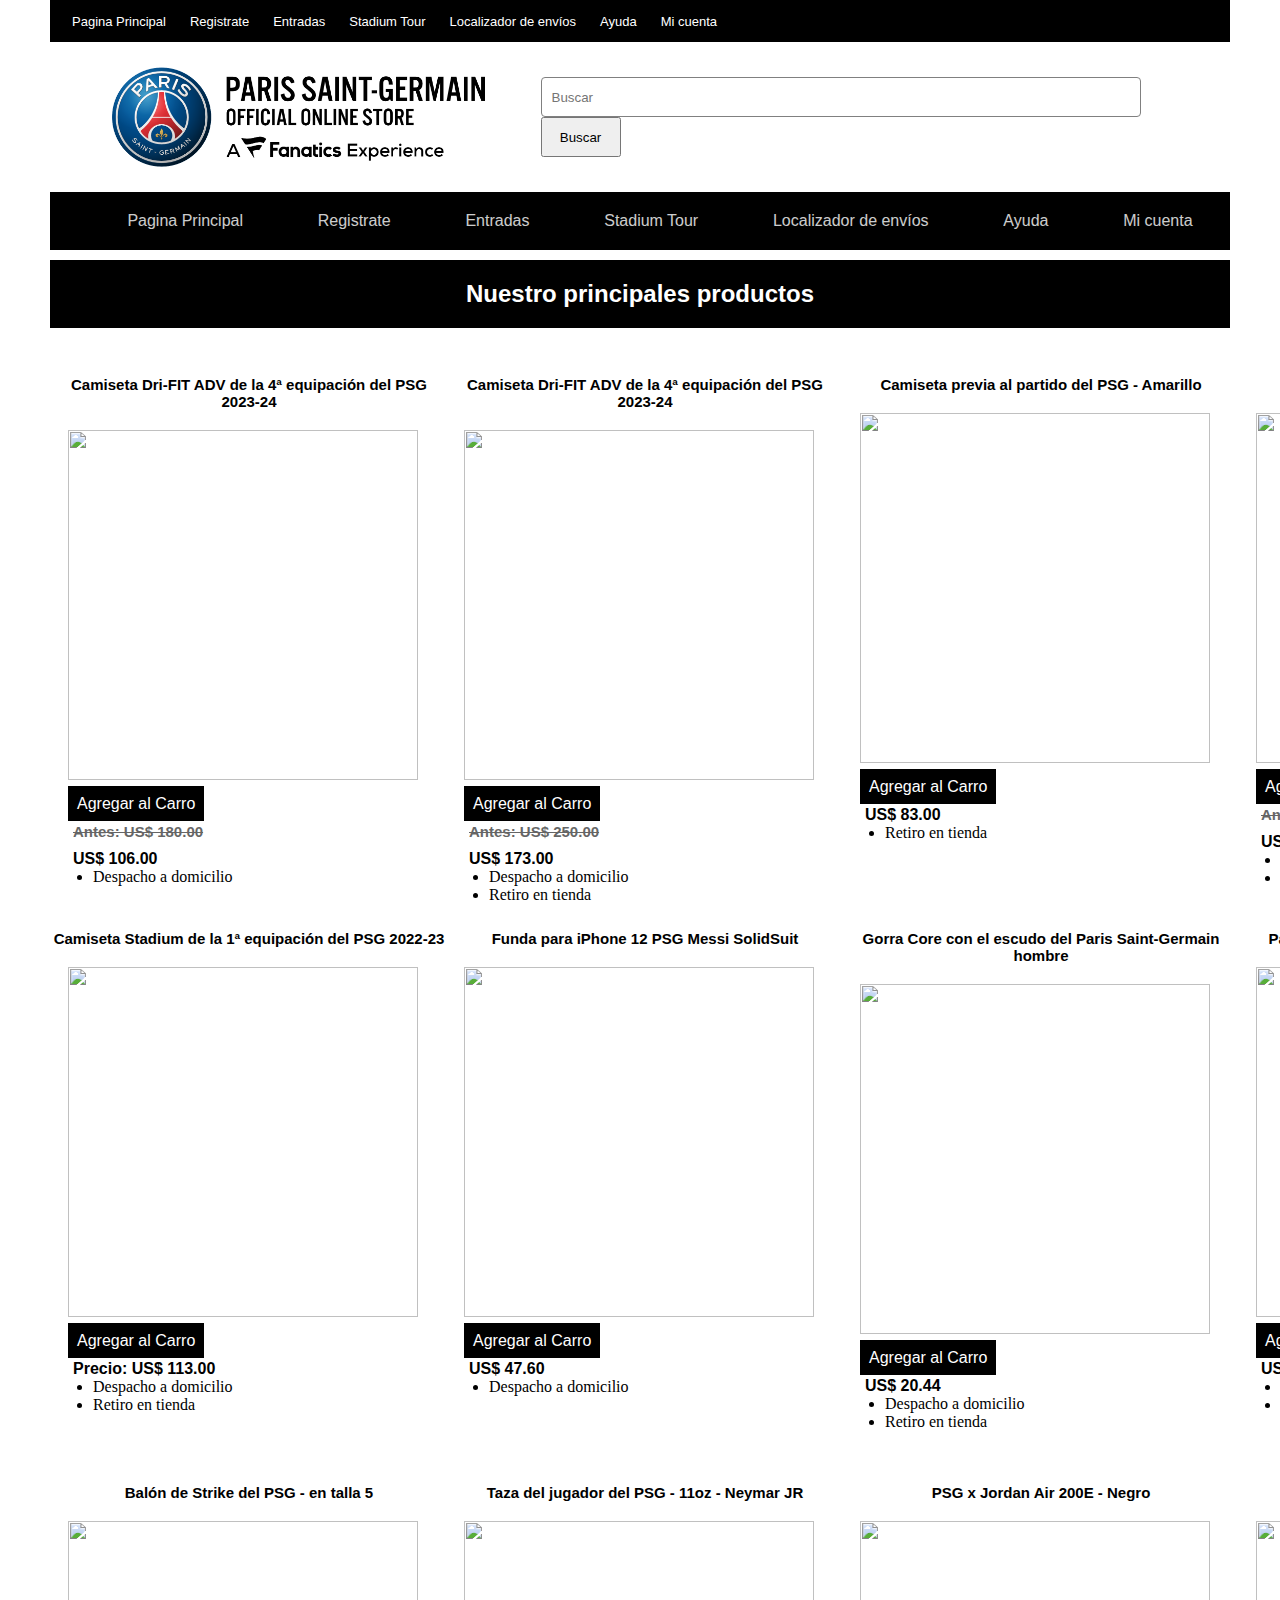
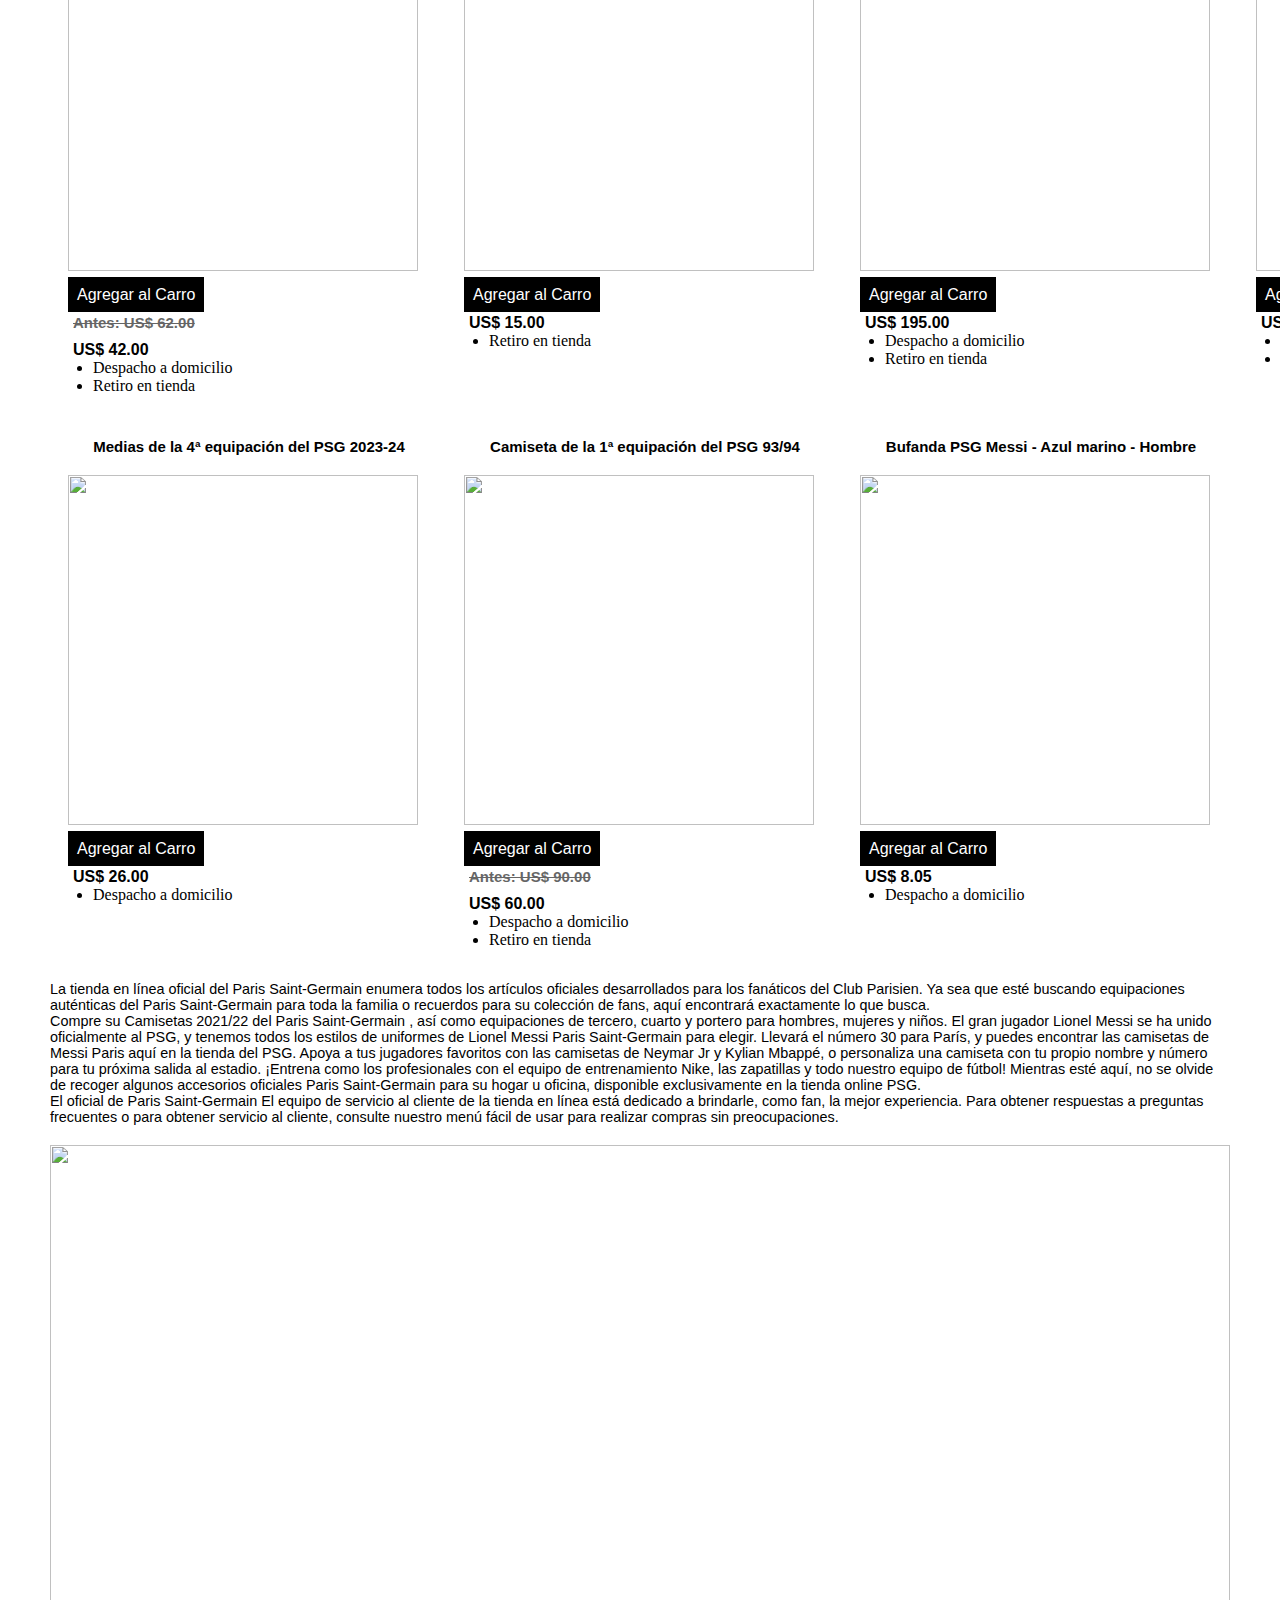
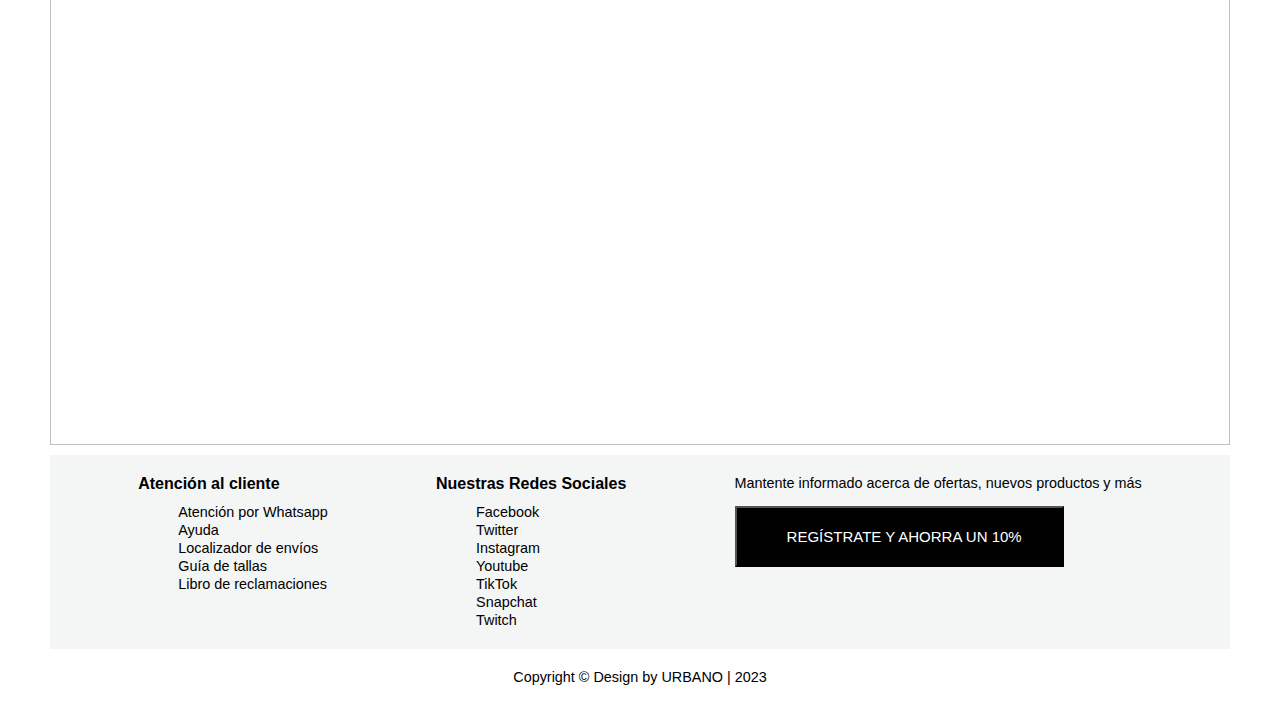
==== index.html @ ee5be63d "update" ====
<html lang="en">

<head>
    <meta charset="UTF-8">
    <title>PSG STORE</title>
    <link rel="stylesheet" href="/style/registroStyle.css">
    <link rel="stylesheet" href="/style/indexStyle.css">
</head>

<body>
    <!-- CABEZERA DE PAGINA -->
    <div id="cabecera">
        <div id="cabecera-option">
            <ul>
                <a href="index.html"><li>Pagina Principal</li></a>
                <a href="/pages/registro.html"><li>Registrate</li></a>
                <a href=""><li>Entradas</li></a>
                <a href=""><li>Stadium Tour</li></a>
                <a href=""><li>Localizador de envíos</li></a>
                <a href=""><li>Ayuda</li></a>
                <a href=""><li>Mi cuenta</li></a>
            </ul>
        </div>
        <div id="buscador">
            <div>
                <img src="/images/logoPsg.png" alt="">
            </div>
            <div>
                <form id="formBuscador">
                    <input type="text" placeholder="Buscar">
                    <button formaction="../index.html">Buscar</button>
                </form>
            </div>
        </div>
    </div>

    <div id="menuPrincipal">
        <ul>
            <a href="index.html"><li>Pagina Principal</li></a>
            <a href="/pages/registro.html"><li>Registrate</li></a>
            <a href=""><li>Entradas</li></a>
            <a href=""><li>Stadium Tour</li></a>
            <a href=""><li>Localizador de envíos</li></a>
            <a href=""><li>Ayuda</li></a>
            <a href=""><li>Mi cuenta</li></a>
        </ul>
    </div>

    <!-- CONTENEDOR PRODUCTO POR JUGADOR -->
    <!--
    <div id="productoJugador">
        <h2>Tienda por jugador</h2>
        <ol>
            <li><a href="https://store3.psg.fr/es/paris-saint-germain-lionel-messi/t-14209260+a-27058074+z-906-958790968"
                    target="_blank">Messi</a></li>
            <li><a href="https://store3.psg.fr/es/paris-saint-germain-kylian-mbappe/t-36200371+a-6735576413+z-99-3381033309"
                    target="_blank">Mbappe</a></li>
            <li><a href="https://store3.psg.fr/es/paris-saint-germain-neymar-jr/t-25313604+a-06500113+z-985-1638497552"
                    target="_blank">Neymar JR</a></li>
            <li><a href="https://store3.psg.fr/es/paris-saint-germain-marco-verratti/t-58204726+a-5657120517+z-8-3921671075"
                    target="_blank">Verratti</a></li>
            <li><a href="https://store3.psg.fr/es/paris-saint-germain-sergio-ramos/t-92644737+a-09817375+z-84-3945308033"
                    target="_blank">Sergio Ramos</a></li>
        </ol>
    </div>-->


    <!-- CONTENEDOR DE PRODUCTOS -->
    <div id="contenedorProducto">

        <!-- SUBTITULO PRODUCTO -->
        <h2>Nuestro principales productos</h2>
        <!-- TABLA DE PRODUCTOS -->
        <table id="tablaProducto">
            <tr>
                <td>
                    <div class="producto">
                        <!-- TITULO PRODUCTO -->
                        <h3 class="tituloProducto">Camiseta Dri-FIT ADV de la 4ª equipación del PSG 2023-24</h3>
                        <!-- IMAGEN PRODUCTO -->
                        <img class="fotoProducto" src="https://images.footballfanatics.com/paris-saint-germain/paris-saint-germain-home-stadium-kit-2022-23-little-kids-with-neymar-jr-10-printing_ss4_p-13328499+u-frpvym3dy09j07mqmv4w+v-000979d5a94549a08793ddf14832dda1.jpg?_hv=2&w=900"
                            >
                        <br>
                        <!-- REDIRECCION A CARRO DE COMPRAS -->
                        <a class="agregarCarro" href="https://store3.psg.fr/es/paris-saint-germain-home-stadium-kit-2022-23-little-kids-with-neymar-jr-10-printing/p-4503030286596509+z-931-165420551?_ref=p-ALP:m-GRID:i-r4c0:po-12"
                            target="_blank">Agregar al Carro</a>
                        <!-- PRECIO PRODUCTO -->
                        <h5 class="precioAntesProducto"><s>Antes: US$ 180.00</s></h5>
                        <h4 class="precioProducto">US$ 106.00</h4>
                        <!-- DETALLES ENVIO PRODUCTO -->
                        <ul>
                            <li>Despacho a domicilio</li>
                        </ul>
                    </div>
                </td>
                <td>
                    <div class="producto">
                        <h3 class="tituloProducto">Camiseta Dri-FIT ADV de la 4ª equipación del PSG 2023-24</h3>
                        <img class="fotoProducto" src="https://images.footballfanatics.com/paris-saint-germain/paris-saint-germain-x-jordan-fourth-vapor-match-shirt-2022-23_ss4_p-13354747+u-kch3skjvkc14lp9ynm8n+v-47ff7de2b492486c9314137625acd7ff.jpg?_hv=2&w=900"
                            >
                        <br>
                        <a class="agregarCarro" href="https://store3.psg.fr/es/paris-saint-germain-x-jordan-fourth-vapor-match-shirt-2022-23/p-1236477204304830+z-963-2012759922?_ref=p-GALP:m-GRID:i-r0c0:po-0"
                            target="_blank">Agregar al Carro</a>
                        <h5 class="precioAntesProducto"><s>Antes: US$ 250.00</s></h5>
                        <h4 class="precioProducto">US$ 173.00</h4>
                        <ul>
                            <li>Despacho a domicilio</li>
                            <li>Retiro en tienda</li>
                        </ul>
                    </div>
                </td>
                <td>
                    <div class="producto">
                        <h3 class="tituloProducto">Camiseta previa al partido del PSG - Amarillo</h3>
                        <img class="fotoProducto" src="https://images.footballfanatics.com/paris-saint-germain/paris-saint-germain-x-jordan-pre-match-top-yellow_ss4_p-13354712+u-1c8licyn4jefofakp9i0+v-8fffc3628cd34843b2ff9202e091fad8.jpg?_hv=2&w=900"
                            >
                        <br>
                        <a class="agregarCarro" href="https://store3.psg.fr/es/paris-saint-germain-x-jordan-pre-match-top-yellow/p-1292475037295679+z-979-2682332018?_ref=p-GALP:m-GRID:i-r0c2:po-2"
                            target="_blank">Agregar al Carro</a>
                        <h4 class="precioProducto">US$ 83.00</h4>
                        <ul>
                            <li>Retiro en tienda</li>
                        </ul>
                    </div>
                </td>
                <td>
                    <div class="producto">
                        <h3 class="tituloProducto">Pantalón corto Strike del PSG - Negro</h3>
                        <img class="fotoProducto" src="https://images.footballfanatics.com/paris-saint-germain/paris-saint-germain-x-jordan-strike-shorts-black_ss4_p-13354640+u-ex2pnxxkwxp1teubf63s+v-a32bb32694e0485380270e46a02052ed.jpg?_hv=2&w=900"
                            >
                        <br>
                        <a class="agregarCarro" href="https://store3.psg.fr/es/paris-saint-germain-x-jordan-strike-shorts-black/p-2381580559289344+z-982-2629316862?_ref=p-GALP:m-GRID:i-r1c0:po-3"
                            target="_blank">Agregar al Carro</a>
                        <h5 class="precioAntesProducto"><s>Antes: US$ 80.00</s></h5>
                        <h4 class="precioProducto">US$ 50.00</h4>
                        <ul>
                            <li>Despacho a domicilio</li>
                            <li>Retiro en tienda</li>
                        </ul>
                    </div>
                </td>
            </tr>
            <tr>
                <td>
                    <div class="producto">
                        <h3 class="tituloProducto">Camiseta Stadium de la 1ª equipación del PSG 2022-23</h3>
                        <img class="fotoProducto" src="https://images.footballfanatics.com/paris-saint-germain/paris-saint-germain-home-stadium-shirt-2022-23_ss4_p-13303204+u-sk3ly93bp2lofzgo6aqu+v-48adda5890534d37b6f42475f8d16147.jpg?_hv=2&w=900"
                           >
                        <br>
                        <a class="agregarCarro" href="https://store3.psg.fr/es/paris-saint-germain-home-stadium-shirt-2022-23/p-2314032236464415+z-918-191791319?_ref=p-GALP:m-GRID:i-r10c1:po-31"
                            target="_blank">Agregar al Carro</a>
                        <h4 class="precioProducto">Precio: US$ 113.00</h4>
                        <ul>
                            <li>Despacho a domicilio</li>
                            <li>Retiro en tienda</li>
                        </ul>
                    </div>
                </td>
                <td>
                    <div class="producto">
                        <h3 class="tituloProducto">Funda para iPhone 12 PSG Messi SolidSuit</h3>
                        <img class="fotoProducto" src="https://images.footballfanatics.com/paris-saint-germain/paris-saint-germain-messi-solidsuit-iphone-12-case_ss4_p-12097882+u-lg4sl01oauvdua8gah63+v-001ddc724dbb464885f058c27c0541a6.jpg?_hv=2&w=900"
                            >
                        <br>
                        <a class="agregarCarro" href="https://store3.psg.fr/es/paris-saint-germain-messi-solidsuit-iphone-12-case/p-3491333285756479+z-992-2877348107?_ref=p-ALP:m-GRID:i-r8c1:po-25"
                            target="_blank">Agregar al Carro</a>
                        <h4 class="precioProducto">US$ 47.60</h4>
                        <ul>
                            <li>Despacho a domicilio</li>
                        </ul>
                    </div>
                </td>
                <td>
                    <div class="producto">
                        <h3 class="tituloProducto">Gorra Core con el escudo del Paris Saint-Germain hombre</h3>
                        <img class="fotoProducto" src="https://images.footballfanatics.com/paris-saint-germain/paris-saint-germain-essential-crest-cap-blue-mens_ss4_p-12033356+u-if8m1uqgisih578cuzz2+v-344992ef151540c9a1b36905bf6d35fc.jpg?_hv=2&w=900"
                           >
                        <br>
                        <a class="agregarCarro" href="https://store3.psg.fr/es/paris-saint-germain-essential-crest-cap-blue-mens/p-2380339269258340+z-926-710285134?_ref=p-DLP:m-GRID:i-r0c0:po-0"
                            target="_blank">Agregar al Carro</a>
                        <h4 class="precioProducto">US$ 20.44</h4>
                        <ul>
                            <li>Despacho a domicilio</li>
                            <li>Retiro en tienda</li>
                        </ul>
                    </div>
                </td>
                <td>
                    <div class="producto">
                        <h3 class="tituloProducto">Paris Saint-Germain Marco Verratti Soccerstarz</h3>
                        <img class="fotoProducto" src="https://images.footballfanatics.com/paris-saint-germain/paris-saint-germain-marco-verratti-soccerstarz_ss4_p-12097903+u-4v2jr58cwjdb2cp5ml1f+v-7daf7a4b922e4fe387fc547479281393.jpg?_hv=2&w=900"
                            >
                        <br>
                        <a class="agregarCarro" href="https://store3.psg.fr/es/paris-saint-germain-marco-verratti-soccerstarz/p-4546009874761103+z-82-1270272902?_ref=p-DLP:m-GRID:i-r0c2:po-2"
                            target="_blank">Agregar al Carro</a>
                        <h4 class="precioProducto">US$ 9.00</h4>
                        <ul>
                            <li>Despacho a domicilio</li>
                            <li>Retiro en tienda</li>
                        </ul>
                    </div>
                </td>
            </tr>
            <tr>
                <td>
                    <div class="producto">
                        <h3 class="tituloProducto">Balón de Strike del PSG - en talla 5</h3>
                        <img class="fotoProducto" src="https://images.footballfanatics.com/paris-saint-germain/paris-saint-germain-strike-ball-size-5_ss4_p-13303158+u-z7wxgruqw23fbu3sgdut+v-10be11725a35417f9b1cdea43c290e46.jpg?_hv=2&w=900"
                            >
                        <br>
                        <a class="agregarCarro" href="https://store3.psg.fr/es/paris-saint-germain-strike-ball-size-5/p-4558364436901619+z-84-3865738269?_ref=p-SRP:m-GRID:i-r0c0:po-0"
                            target="_blank">Agregar al Carro</a>
                        <h5 class="precioAntesProducto"><s>Antes: US$ 62.00</s></h5>
                        <h4 class="precioProducto">US$ 42.00</h4>
                        <ul>
                            <li>Despacho a domicilio</li>
                            <li>Retiro en tienda</li>
                        </ul>
                    </div>
                </td>
                <td>
                    <div class="producto">
                        <h3 class="tituloProducto">Taza del jugador del PSG - 11oz - Neymar JR</h3>
                        <img class="fotoProducto" src="https://images.footballfanatics.com/paris-saint-germain/paris-saint-germain-player-mug-11oz-neymar-jr_ss4_p-12087770+u-sc20du37c9hw7ogzpbtp+v-73ecaa538280447ebe7e4386b81b342a.jpg?_hv=2&w=900"
                            >
                        <br>
                        <a class="agregarCarro" href="https://store3.psg.fr/es/paris-saint-germain-player-mug-11oz-neymar-jr/p-4502338630749699+z-980-3027594574?_ref=p-SRP:m-GRID:i-r5c2:po-17"
                            target="_blank">Agregar al Carro</a>
                        <h4 class="precioProducto">US$ 15.00</h4>
                        <ul>
                            <li>Retiro en tienda</li>
                        </ul>
                    </div>
                </td>
                <td>
                    <div class="producto">
                        <h3 class="tituloProducto">PSG x Jordan Air 200E - Negro</h3>
                        <img class="fotoProducto" src="https://images.footballfanatics.com/paris-saint-germain/paris-saint-germain-x-jordan-air-200e-black_ss4_p-13354725+u-1app5c5pq7bnhms3volm+v-aaf68612342f49ce9715ccbddeb852e1.jpg?_hv=2&w=900"
                           >
                        <br>
                        <a class="agregarCarro" href="https://store3.psg.fr/es/paris-saint-germain-x-jordan-air-200e-black/p-3470475059303550+z-910-134392255?_ref=p-DLP:m-GRID:i-r0c1:po-1"
                            target="_blank">Agregar al Carro</a>
                        <h4 class="precioProducto">US$ 195.00</h4>
                        <ul>
                            <li>Despacho a domicilio</li>
                            <li>Retiro en tienda</li>
                        </ul>
                    </div>
                </td>
                <td>
                    <div class="producto">
                        <h3 class="tituloProducto">Sudadera PSG x Jordan - Gris</h3>
                        <img class="fotoProducto" src="https://images.footballfanatics.com/paris-saint-germain/paris-saint-germain-x-jordan-hoodie-grey_ss4_p-13354671+u-gan7uxfh6a8jazj46uh4+v-b0f7ccf32e074afc96120cf5745e195a.jpg?_hv=2&w=900"
                            >
                        <br>
                        <a class="agregarCarro" href="https://store3.psg.fr/es/paris-saint-germain-x-jordan-hoodie-grey/p-2314479426404189+z-915-2299216790?_ref=p-SRP:m-GRID:i-r7c1:po-22"
                            target="_blank">Agregar al Carro</a>
                        <h4 class="precioProducto">US$ 113.00</h4>
                        <ul>
                            <li>Despacho a domicilio</li>
                            <li>Retiro en tienda</li>
                        </ul>
                    </div>
                </td>
            </tr>
            <tr>
                <td>
                    <div class="producto">
                        <h3 class="tituloProducto">Medias de la 4ª equipación del PSG 2023-24</h3>
                        <img class="fotoProducto" src="https://images.footballfanatics.com/paris-saint-germain/paris-saint-germain-x-jordan-fourth-stadium-socks-2022-23_ss4_p-13354711+u-9nsexgvs6gaiwnd0d5c+v-1962eba1da1345129c6527b4fde6a56c.jpg?_hv=2&w=900"
                            >
                        <br>
                        <a class="agregarCarro" href="https://store3.psg.fr/es/paris-saint-germain-x-jordan-fourth-stadium-socks-2022-23/p-3414257248180112+z-975-1420886113?_ref=p-DLP:m-GRID:i-r15c0:po-45"
                            target="_blank">Agregar al Carro</a>
                        <h4 class="precioProducto">US$ 26.00</h4>
                        <ul>
                            <li>Despacho a domicilio</li>
                        </ul>
                    </div>
                </td>
                <td>
                    <div class="producto">
                        <h3 class="tituloProducto">Camiseta de la 1ª equipación del PSG 93/94</h3>
                        <img class="fotoProducto" src="https://images.footballfanatics.com/paris-saint-germain/paris-saint-germain-1993/94-home-shirt_ss4_p-13301593+u-191dhb6klw8xetyl6a7f+v-39f1c3a2948a46818c27637b49703983.jpg?_hv=2&w=900"
                           >
                        <br>
                        <a class="agregarCarro" href="https://store3.psg.fr/es/paris-saint-germain-1993/94-home-shirt/p-3492701167384392+z-925-3442021982?_ref=p-DLP:m-GRID:i-r0c0:po-0"
                            target="_blank">Agregar al Carro</a>
                        <h5 class="precioAntesProducto"><s>Antes: US$ 90.00</s></h5>
                        <h4 class="precioProducto">US$ 60.00</h4>
                        <ul>
                            <li>Despacho a domicilio</li>
                            <li>Retiro en tienda</li>
                        </ul>
                    </div>
                </td>
                <td>
                    <div class="producto">
                        <h3 class="tituloProducto">Bufanda PSG Messi - Azul marino - Hombre</h3>
                        <img class="fotoProducto" src="https://images.footballfanatics.com/paris-saint-germain/paris-saint-germain-messi-scarf-navy-mens_ss4_p-12087746+u-ij4s4xv3jyg0kep6qrpl+v-c39c0db4529d4b0daba46582202e8214.jpg?_hv=2&w=900"
                            >
                        <a class="agregarCarro" href="https://store3.psg.fr/es/paris-saint-germain-messi-scarf-navy-mens/p-3457885307414851+z-947-768080797?_ref=p-SRP:m-GRID:i-r0c1:po-1"
                            target="_blank">Agregar al Carro</a>
                        <h4 class="precioProducto">US$ 8.05</h4>
                        <ul>
                            <li>Despacho a domicilio</li>
                        </ul>
                    </div>
                </td>
            </tr>
        </table>

    </div>

    <!-- INFORMACION DE TIENDA -->
    <div id="acercaTienda">
        <p>La tienda en línea oficial del Paris Saint-Germain enumera todos los artículos oficiales desarrollados
            para los fanáticos del Club Parisien. Ya sea que esté buscando equipaciones auténticas del Paris
            Saint-Germain para toda la familia o recuerdos para su colección de fans, aquí encontrará exactamente lo
            que busca.

            <br>Compre su Camisetas 2021/22 del Paris Saint-Germain , así como equipaciones de tercero, cuarto y
            portero para hombres, mujeres y niños. El gran jugador Lionel Messi se ha unido oficialmente al PSG, y
            tenemos todos los estilos de uniformes de Lionel Messi Paris Saint-Germain para elegir. Llevará el
            número 30 para París, y puedes encontrar las camisetas de Messi Paris aquí en la tienda del PSG. Apoya a
            tus jugadores favoritos con las camisetas de Neymar Jr y Kylian Mbappé, o personaliza una camiseta con
            tu propio nombre y número para tu próxima salida al estadio. ¡Entrena como los profesionales con el
            equipo de entrenamiento Nike, las zapatillas y todo nuestro equipo de fútbol! Mientras esté aquí, no se
            olvide de recoger algunos accesorios oficiales Paris Saint-Germain para su hogar u oficina, disponible
            exclusivamente en la tienda online PSG.

            <br>El oficial de Paris Saint-Germain El equipo de servicio al cliente de la tienda en línea está
            dedicado a brindarle, como fan, la mejor experiencia. Para obtener respuestas a preguntas frecuentes o
            para obtener servicio al cliente, consulte nuestro menú fácil de usar para realizar compras sin
            preocupaciones.
        </p>
        <img src="https://store3.psg.fr/content/ws/all/963d6613-363e-43e3-8f7a-6f752ae7f5c5__1600X287.png" alt="">
    </div>

    <!-- PIE DE PAGINA -->
    <div id="footer">
        <!-- ATENCION AL CLIENTES -->
        <div id="atencionCliente">
            <h5>Atención al cliente</h5>
            <ul>
                <li><a href="https://api.whatsapp.com/send?phone=51952401130" target="_blank">Atención por Whatsapp</a></li>
                <li><a href="https://store3.psg.fr/customer-help-desk" target="_blank">Ayuda</a></li>
                <li><a href="https://store3.psg.fr/es/tracking-information/ch-1368" target="_blank">Localizador de
                        envíos</a></li>
                <li><a href="https://store3.psg.fr/es/sizing-guidelines/ch-1365" target="_blank">Guía de tallas</a>
                </li>
                <li><a href="https://google.com.pe" target="_blank">Libro de reclamaciones</a></li>
            </ul>
            <!-- REDES SOCIALES DE PAGINA -->
        </div>
        <div id="redesSociales">
            <h5>Nuestras Redes Sociales</h5>
            <ul>
                <li><a href="https://www.facebook.com/PSG/" target="_blank">Facebook</a></li>
                <li><a href="https://twitter.com/PSG_inside" target="_blank">Twitter</a></li>
                <li><a href="https://www.instagram.com/psg/" target="_blank">Instagram</a></li>
                <li><a href="https://www.youtube.com/user/PSGofficiel" target="_blank">Youtube</a></li>
                <li><a href="https://www.tiktok.com/@psg" target="_blank">TikTok</a></li>
                <li><a href="https://www.snapchat.com/add/psg" target="_blank">Snapchat</a></li>
                <li><a href="https://www.twitch.tv/psg?lang=es" target="_blank">Twitch</a></li>
            </ul>
        </div>
        <div id="footerRegistro">
            <p>Mantente informado acerca de ofertas, nuevos productos y más</p>
            <button><a href="/pages/registro.html">REGÍSTRATE Y AHORRA UN 10%</a></button>
        </div>
    </div>
    <!-- DERECHOS PAGINA -->
    <div id="derechos">
        <p>Copyright © Design by URBANO | 2023</p>
    </div>
    
</body>

</html>
---- style/registroStyle.css ----
/*ESTILOS DE FORMULARIO*/

#contentRegistro {
    margin-left: 50px;
    margin-right: 50px;
}

#contentRegistro div {
    padding-bottom: 25px;
}

#contentRegistro div h1 {
    background-color: rgb(0, 0, 0);
    color: rgb(255, 255, 255);
    padding-top: 20px;
    padding-bottom: 20px;
    text-align: center;
    font-family: Arial, Helvetica, sans-serif;
}

#formularioRegistro {
    margin-top: 15px;
    text-align: center;
}

#registroForm {
    display: flex;
    flex-direction: column;
    margin: 0px auto;
    align-items: center;
}

#registroForm label,input {
    width: 50%;
}

#registroForm label {
    margin-top: 10px;
    padding: 10px;
    font-size: 19px;
    font-family: Arial, Helvetica, sans-serif;
}

#registroForm input {
    height: 40px;
    border: 0;
    outline: none;
    border-bottom: 3px gray solid;
    font-size: 19px;
    font-family: Arial, Helvetica, sans-serif;
    color: gray;
}

#registroForm input:placeholder-shown {
    font-size: 19px;
    font-family: Arial, Helvetica, sans-serif;
}

#registroForm button{
    margin-top: 10px;
    height: 50px;
    width: 100px;
    font-size: 19px;
    background-color: black;
    color: white;
    cursor: pointer;
}

#registroForm button:hover{
    font-size: 20px;
}

#regresarForm{
    font-size: 19px;
    font-family: Arial, Helvetica, sans-serif;
    color: gray;
    text-decoration: none;
}

#regresarForm:hover{
    color: #000;
    text-decoration: underline;
}
---- style/indexStyle.css ----
* {
    margin: 0;
}

/*ESTILO DE MENU DE NAVEGACION*/

#cabecera-option ul {
    background-color: rgb(0, 0, 0);
    padding: 12px;
    margin-left: 50px;
    margin-right: 50px;
}

#cabecera-option ul li {
    display: inline-block;
    padding-left: 10px;
    padding-right: 10px;
    font-size: 13px;
    font-family: Arial, Helvetica, sans-serif;
    color: rgb(255, 255, 255);
}

#cabecera-option ul li:hover {
    text-decoration: underline;
}

/*ESTILO DE LOGO Y BUSCADOR DE PAGINA*/

#buscador {
    margin: 15px;
    padding: 10px;
    display: flex;
    justify-content: space-between;
    align-items: center;
    margin-left: 50px;
    margin-right: 50px;
}

#buscador img {
    height: 100px;
    padding-left: 50px;
    padding-right: 50px;
}

#formBuscador input {
    width: 600px;
    height: 40px;
    border-radius: 4px;
    margin-right: 10px;
    border: 1px gray solid;
    padding-left: 10px;
}

#formBuscador button {
    width: 80px;
    height: 40px;
    margin-right: 200px;
}

/*ESTILO MENU PRINCIPAL*/

#menuPrincipal{
    background-color: black;
    margin-left: 50px;
    margin-right: 50px;
}

#menuPrincipal ul{
    display: flex;
    justify-content: space-around;
}

#menuPrincipal ul a{
    padding: 20px;
    text-decoration: none;
    font-family: Arial, Helvetica, sans-serif;
    color: white;
    opacity: 0.8;
}

#menuPrincipal ul a:hover{
    opacity: 1;
}

#menuPrincipal ul li{
    list-style-type: none;
}

/*ESTILO TABLA*/

#contenedorProducto{
    margin-left: 50px;
    margin-right: 50px;
    margin-top: 10px;
}

#contenedorProducto h2{
    background-color: rgb(0, 0, 0);
    color: rgb(255, 255, 255);
    padding-top: 20px;
    padding-bottom: 20px;
    text-align: center;
    font-family: Arial, Helvetica, sans-serif;
    margin-bottom: 15px;
}

.producto{
    display: block;
    align-items: center;
    height: 520px;
    width: 392px;
}

.tituloProducto{
    margin-top: 30px;
    font-size: 15px;
    text-align: center;
    font-family: Arial, Helvetica, sans-serif;
}

.fotoProducto{
    width: 350px;
    margin-top: 20px;
    margin-left: 15px;
    margin-bottom: 15px;
}

.agregarCarro{
    margin-left: 15px;
    padding: 8px;
    border: 1px black solid;
    border-radius: 6    px;
}

.precioAntesProducto{
    font-family: Arial, Helvetica, sans-serif;
    font-size: 15px;
    color: black;
    opacity: 0.6;
    margin-left: 20px;
    margin-top: 10px;
}

.precioProducto{
    font-family: Arial, Helvetica, sans-serif;
    margin-top: 10px;
    margin-left: 20px;
}

.producto a{
    margin-top: 10px;
    list-style-type: none;
    text-decoration: none;
    background-color: black;
    color: white;
    font-family: "Helvetica Neue",Helvetica,Arial,sans-serif;
}

.producto a:hover{
    opacity: 0.4;
}

/*ESTILO ACERTA TIENDA*/

#acercaTienda{
    margin-left: 50px;
    margin-right: 50px;
    margin-top: 20px;
    font-family: Arial, Helvetica, sans-serif;
}

#acercaTienda img{
    margin-top: 20px;
    width: 100%;
}

/*PIE DE PAGINA*/

#footer{
    background-color: #f4f5f5;
    margin-top: 10px;
    display: flex;
    justify-content: space-evenly;
    margin-left: 50px;
    margin-right: 50px;
    font-family: "Open Sans",sans-serif;
}

#footer div{
    margin: 20px;
}

#footer div h5{
    margin-bottom: 10px;
    font-size: 100%;
}

#footer div ul li{
    list-style-type: none;
}

#footer div ul a,p{
    font-size: 90%;
    text-decoration: none;
    color: #000;
}

#footer div ul a:hover{
    text-decoration: underline;
}

#footerRegistro button{
    margin-top: 15px;
    padding: 20px;
    background-color: black;
    color: white;
    cursor: pointer;
    font-size: 15px;
}

#footerRegistro button a{
    text-decoration: none;
    color: white;
    padding: 20px 20px 20px 30px;
}

#derechos{
    padding-top: 20px;
    padding-bottom: 20px;
    display: flex;
    justify-content: center;
}

#derechos p{
    font-family: "Open Sans",sans-serif;
}
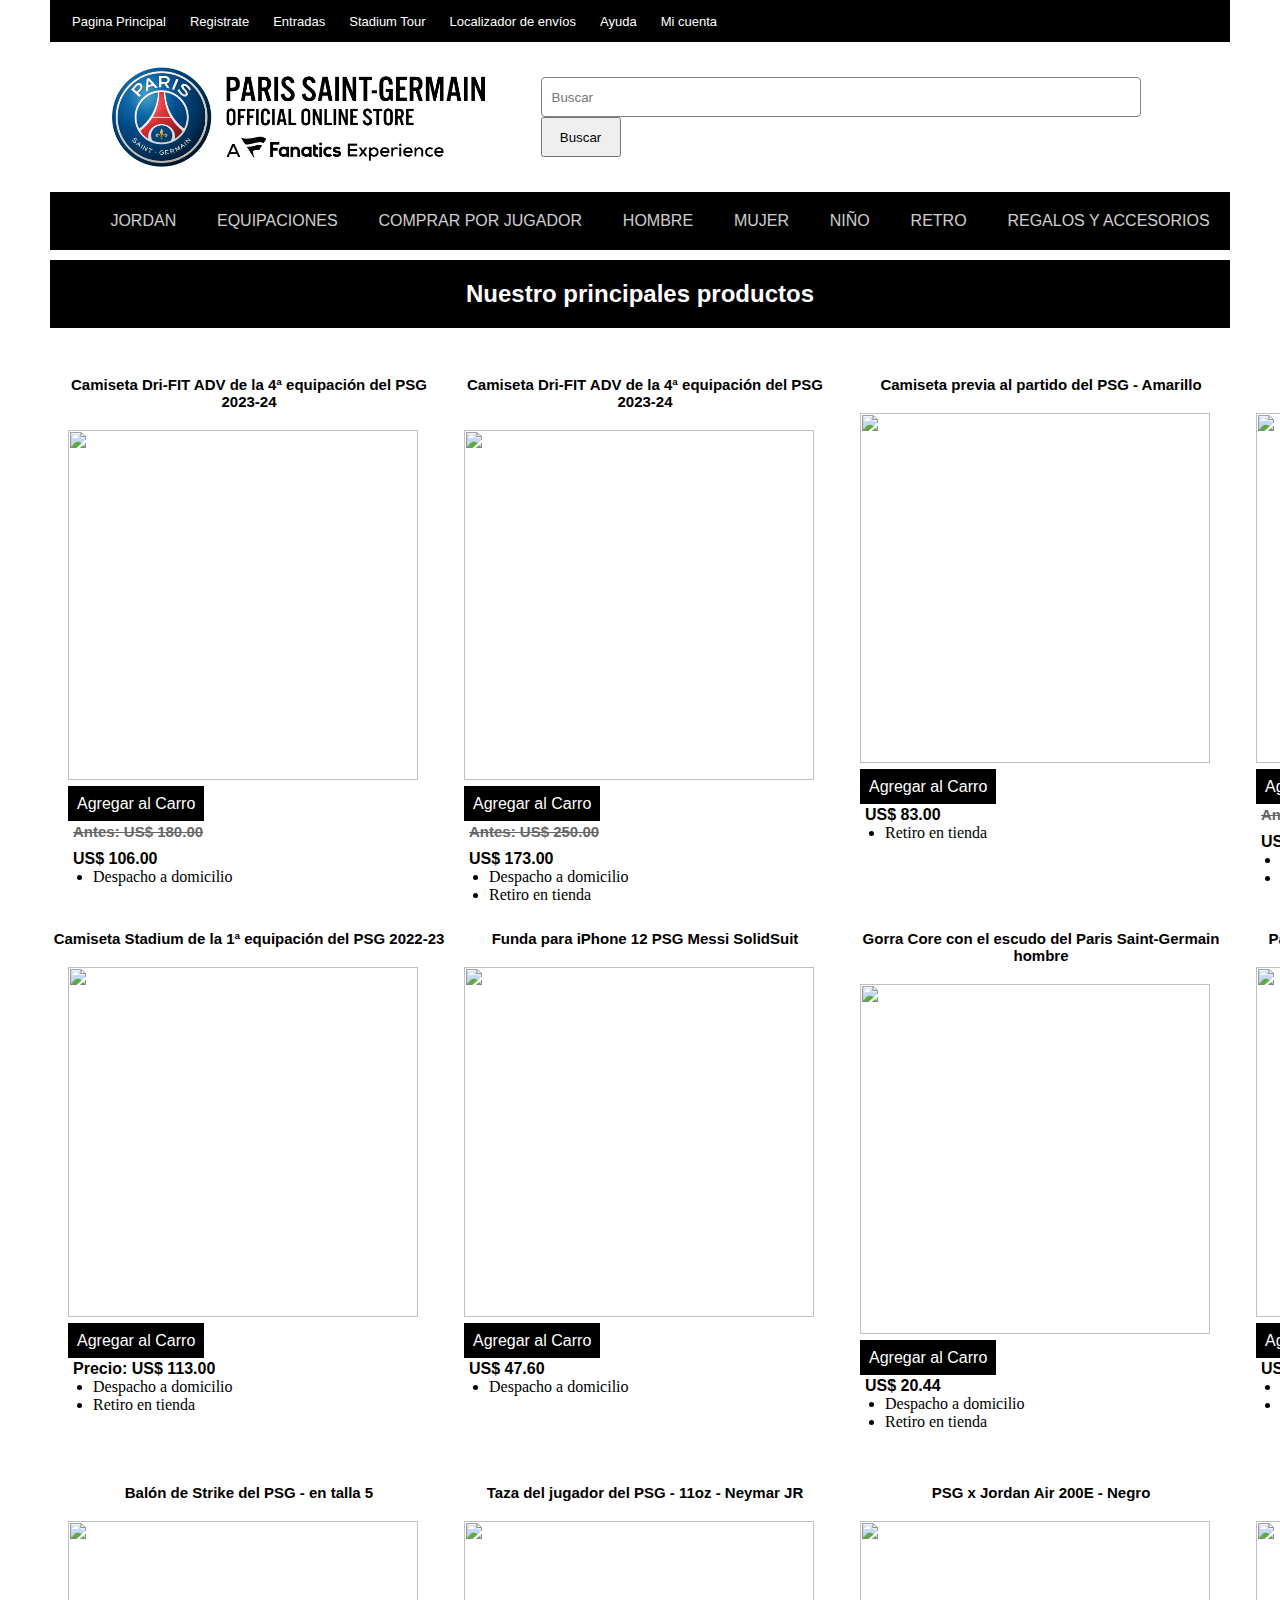
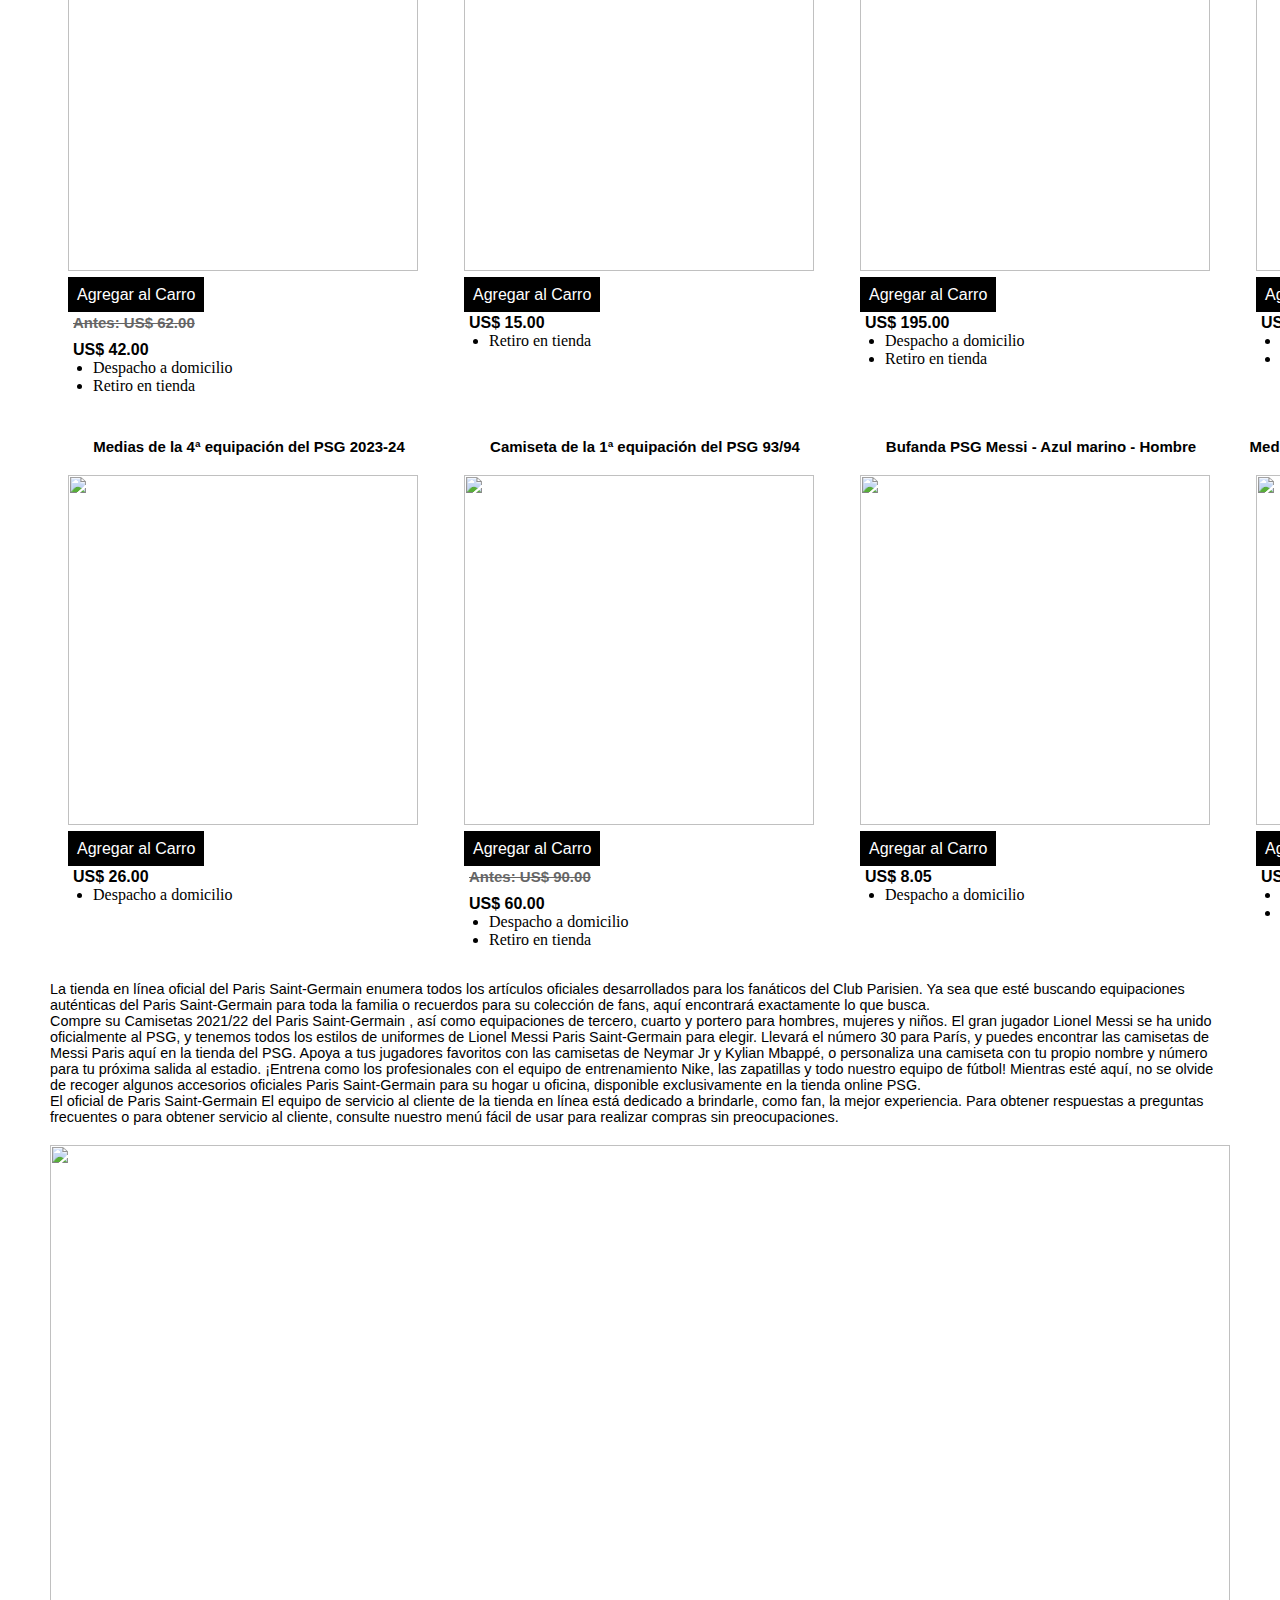
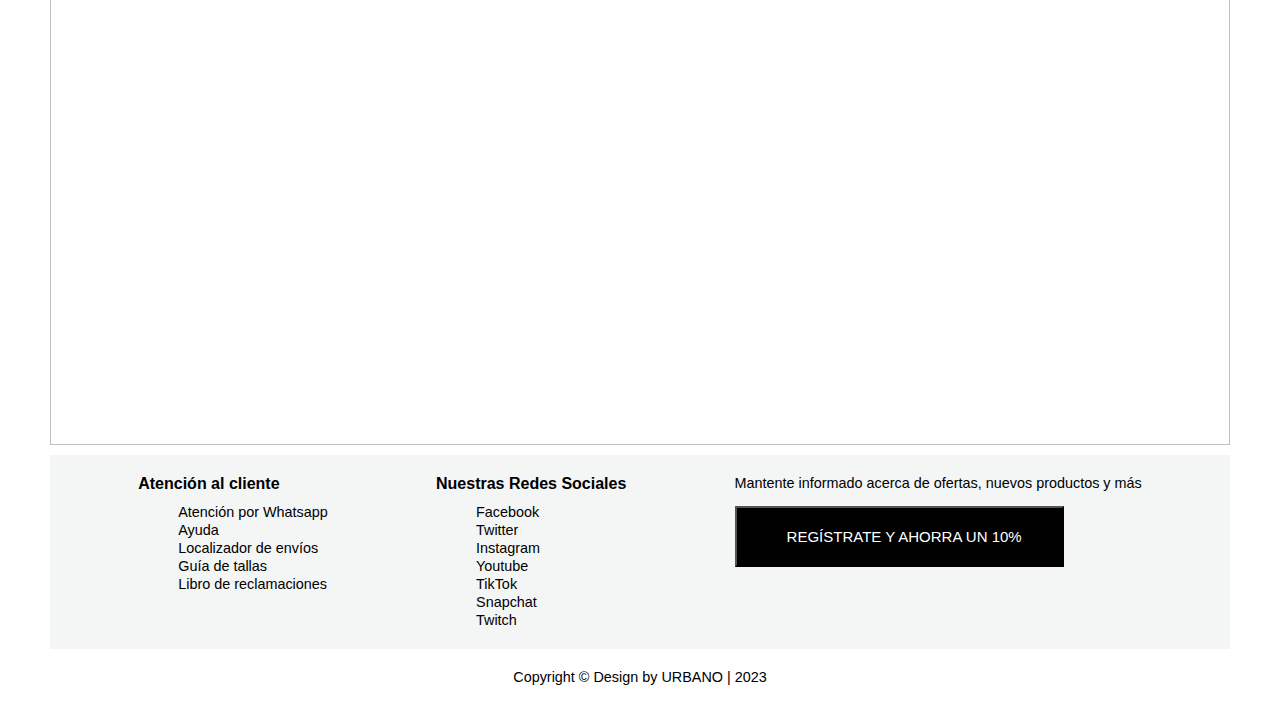
==== commit 6e390d36: "update" ====
--- a/index.html
+++ b/index.html
@@ -1,8 +1,10 @@
-<html lang="en">
-
+<html>
 <head>
     <meta charset="UTF-8">
     <title>PSG STORE</title>
+    <!-- ICONO PAGINA WEB -->
+    <link rel="shortcut icon" href="/images/iconoPsg.ico">
+    <!-- REFERENCIA ESTILOS -->
     <link rel="stylesheet" href="/style/registroStyle.css">
     <link rel="stylesheet" href="/style/indexStyle.css">
 </head>
@@ -14,13 +16,14 @@
             <ul>
                 <a href="index.html"><li>Pagina Principal</li></a>
                 <a href="/pages/registro.html"><li>Registrate</li></a>
-                <a href=""><li>Entradas</li></a>
-                <a href=""><li>Stadium Tour</li></a>
-                <a href=""><li>Localizador de envíos</li></a>
-                <a href=""><li>Ayuda</li></a>
-                <a href=""><li>Mi cuenta</li></a>
+                <a href="https://billetterie.psg.fr/en/?utm_source=store.psg.fr&utm_medium=referral&utm_campaign=Store_PSG" target="_blank"><li>Entradas</li></a>
+                <a href="https://es.experience.psg.fr/?utm_source=Store&utm_medium=Store_header&utm_campaign=Store_header_StadiumTour" target="_blank"><li>Stadium Tour</li></a>
+                <a href="https://store3.psg.fr/track-order" target="_blank"><li>Localizador de envíos</li></a>
+                <a href="https://store3.psg.fr/customer-help-desk" target="_blank"><li>Ayuda</li></a>
+                <a href="https://login.psg.fr/17900b24-9824-4148-b1a1-ccfdbaae0d0d/auth-ui/login?__aic_csrf=8iApHK5oy0-Y6-9h&backUrl=https%3A%2F%2Fstore3.psg.fr%2F&client_id=8ef93ea2-408f-4463-8f12-0aaca856be4c&nonce=h1LZ1Z53Is9WoUPrxxKQaA%3D%3D&prompt=login&redirect_uri=https%3A%2F%2Fstore3.psg.fr%2Fapi%2Faccount%2Foauth%2Foidcreturn&response_mode=form_post&response_type=code&scope=openid+profile+email+address+phone&state=eyJzZXNzaW9uSWQiOiJiNzE4YzNmMC1hMjhmLTExZWQtOTJhMi00NTRlMzlhYWI4MWUiLCJuZXh0UGF0aG5hbWUiOiIvIiwiYmFja1VybCI6Imh0dHBzOi8vc3RvcmUzLnBzZy5mci8ifQ%3D%3D&ui_locales=es-ES" target="_blank"><li>Mi cuenta</li></a>
             </ul>
         </div>
+        <!-- BUSCADOR Y LOGO DE PAGINA -->
         <div id="buscador">
             <div>
                 <img src="/images/logoPsg.png" alt="">
@@ -34,15 +37,17 @@
         </div>
     </div>
 
+    <!-- MENU DE OPCIONES DE COMPRA -->
     <div id="menuPrincipal">
         <ul>
-            <a href="index.html"><li>Pagina Principal</li></a>
-            <a href="/pages/registro.html"><li>Registrate</li></a>
-            <a href=""><li>Entradas</li></a>
-            <a href=""><li>Stadium Tour</li></a>
-            <a href=""><li>Localizador de envíos</li></a>
-            <a href=""><li>Ayuda</li></a>
-            <a href=""><li>Mi cuenta</li></a>
+            <a href="https://store3.psg.fr/es/paris-saint-germain-jordan-brand/t-25861493+br-351287+z-9423-475346623"><li>JORDAN</li></a>
+            <a href="https://store3.psg.fr/es/paris-saint-germain-football-kits/t-92646982+d-565009383+z-7-3911137895"><li>EQUIPACIONES</li></a>
+            <a href="https://store3.psg.fr/es/#top-nav4"><li>COMPRAR POR JUGADOR</li></a>
+            <a href="https://store3.psg.fr/es/paris-saint-germain-men/t-25643682+ga-89+z-905835-176479248"><li>HOMBRE</li></a>
+            <a href="https://store3.psg.fr/en/paris-saint-germain-women/t-14318148+ga-02+z-930202-303312072"><li>MUJER</li></a>
+            <a href="https://store3.psg.fr/en/paris-saint-germain-kids/t-47198137+ga-25+z-916303-2807001426"><li>NIÑO</li></a>
+            <a href="https://store3.psg.fr/es/paris-saint-germain-retro/t-14420304+d-1250322908+z-93-1486497686"><li>RETRO</li></a>
+            <a href="https://store3.psg.fr/es/#top-nav10"><li>REGALOS Y ACCESORIOS</li></a>
         </ul>
     </div>
 
@@ -64,7 +69,6 @@
         </ol>
     </div>-->
 
-
     <!-- CONTENEDOR DE PRODUCTOS -->
     <div id="contenedorProducto">
 
@@ -84,10 +88,11 @@
                         <!-- REDIRECCION A CARRO DE COMPRAS -->
                         <a class="agregarCarro" href="https://store3.psg.fr/es/paris-saint-germain-home-stadium-kit-2022-23-little-kids-with-neymar-jr-10-printing/p-4503030286596509+z-931-165420551?_ref=p-ALP:m-GRID:i-r4c0:po-12"
                             target="_blank">Agregar al Carro</a>
-                        <!-- PRECIO PRODUCTO -->
+                        <!-- PRECIO ANTES PRODUCTO -->
                         <h5 class="precioAntesProducto"><s>Antes: US$ 180.00</s></h5>
+                        <!-- PRECIO ACTUAL PRODUCTO -->
                         <h4 class="precioProducto">US$ 106.00</h4>
-                        <!-- DETALLES ENVIO PRODUCTO -->
+                        <!-- DETALLES Y DISPONIBILIDAD ENVIO PRODUCTO -->
                         <ul>
                             <li>Despacho a domicilio</li>
                         </ul>
@@ -304,6 +309,20 @@
                         <h4 class="precioProducto">US$ 8.05</h4>
                         <ul>
                             <li>Despacho a domicilio</li>
+                        </ul>
+                    </div>
+                </td>
+                <td>
+                    <div class="producto">
+                        <h3 class="tituloProducto">Medias Stadium de la 1ª equipación del PSG 2022-23</h3>
+                        <img class="fotoProducto" src="https://images.footballfanatics.com/paris-saint-germain/paris-saint-germain-home-stadium-socks-2022-23_ss4_p-13303160+u-h5mut527llblto2cv3yp+v-ae3b569a85644618af88c85caae94455.jpg?_hv=2&w=900"
+                            >
+                        <a class="agregarCarro" href="https://store3.psg.fr/es/paris-saint-germain-home-stadium-socks-2022-23/p-3414031158231766+z-911-814313606?_ref=p-SFLP:m-GRID:i-r6c0:po-18"
+                            target="_blank">Agregar al Carro</a>
+                        <h4 class="precioProducto">US$ 26.00</h4>
+                        <ul>
+                            <li>Despacho a domicilio</li>
+                            <li>Retiro en tienda</li>
                         </ul>
                     </div>
                 </td>
@@ -351,8 +370,8 @@
                 </li>
                 <li><a href="https://google.com.pe" target="_blank">Libro de reclamaciones</a></li>
             </ul>
-            <!-- REDES SOCIALES DE PAGINA -->
         </div>
+        <!-- REDES SOCIALES DE PAGINA -->
         <div id="redesSociales">
             <h5>Nuestras Redes Sociales</h5>
             <ul>
@@ -365,6 +384,7 @@
                 <li><a href="https://www.twitch.tv/psg?lang=es" target="_blank">Twitch</a></li>
             </ul>
         </div>
+        <!-- REGISTRO EN FOOTER -->
         <div id="footerRegistro">
             <p>Mantente informado acerca de ofertas, nuevos productos y más</p>
             <button><a href="/pages/registro.html">REGÍSTRATE Y AHORRA UN 10%</a></button>
--- a/style/registroStyle.css
+++ b/style/registroStyle.css
@@ -70,14 +70,14 @@
     font-size: 20px;
 }
 
-#regresarForm{
+#contentRegistro a{
     font-size: 19px;
     font-family: Arial, Helvetica, sans-serif;
     color: gray;
     text-decoration: none;
 }
 
-#regresarForm:hover{
+#contentRegistro a:hover{
     color: #000;
     text-decoration: underline;
 }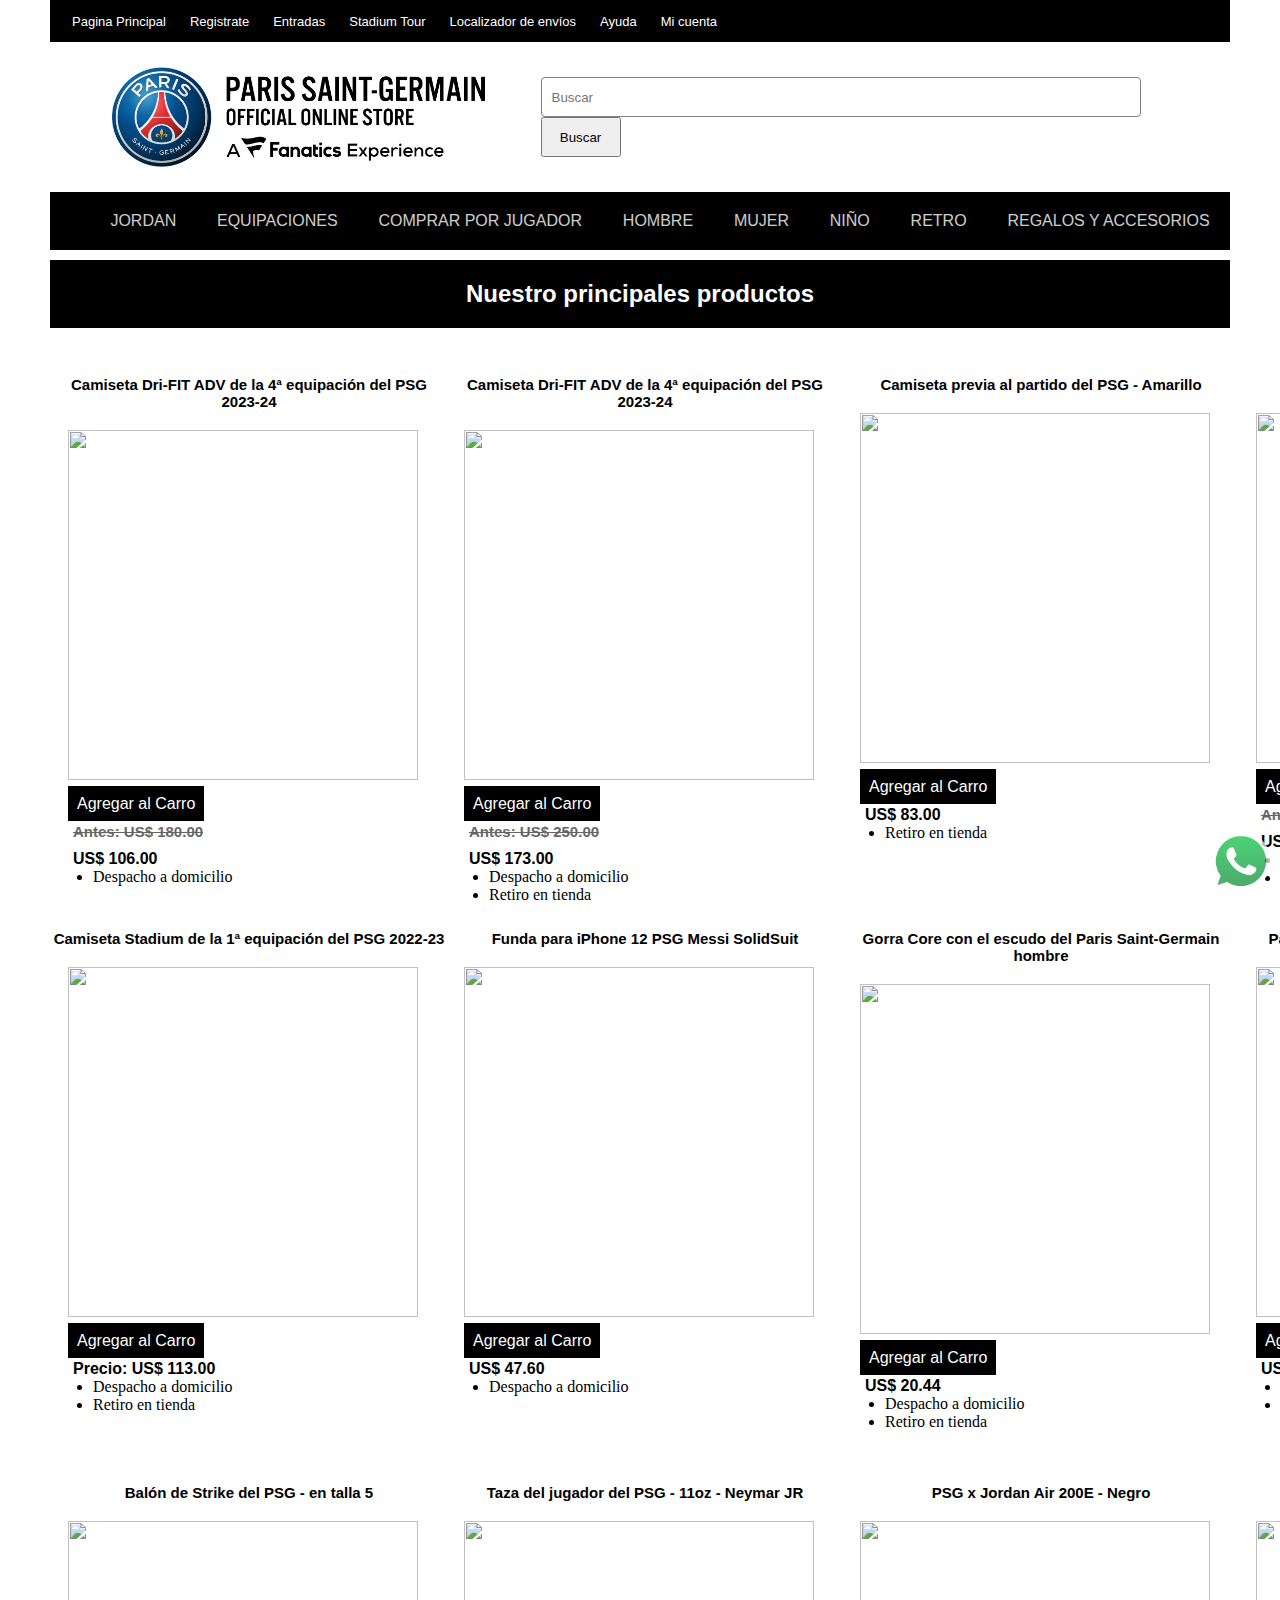
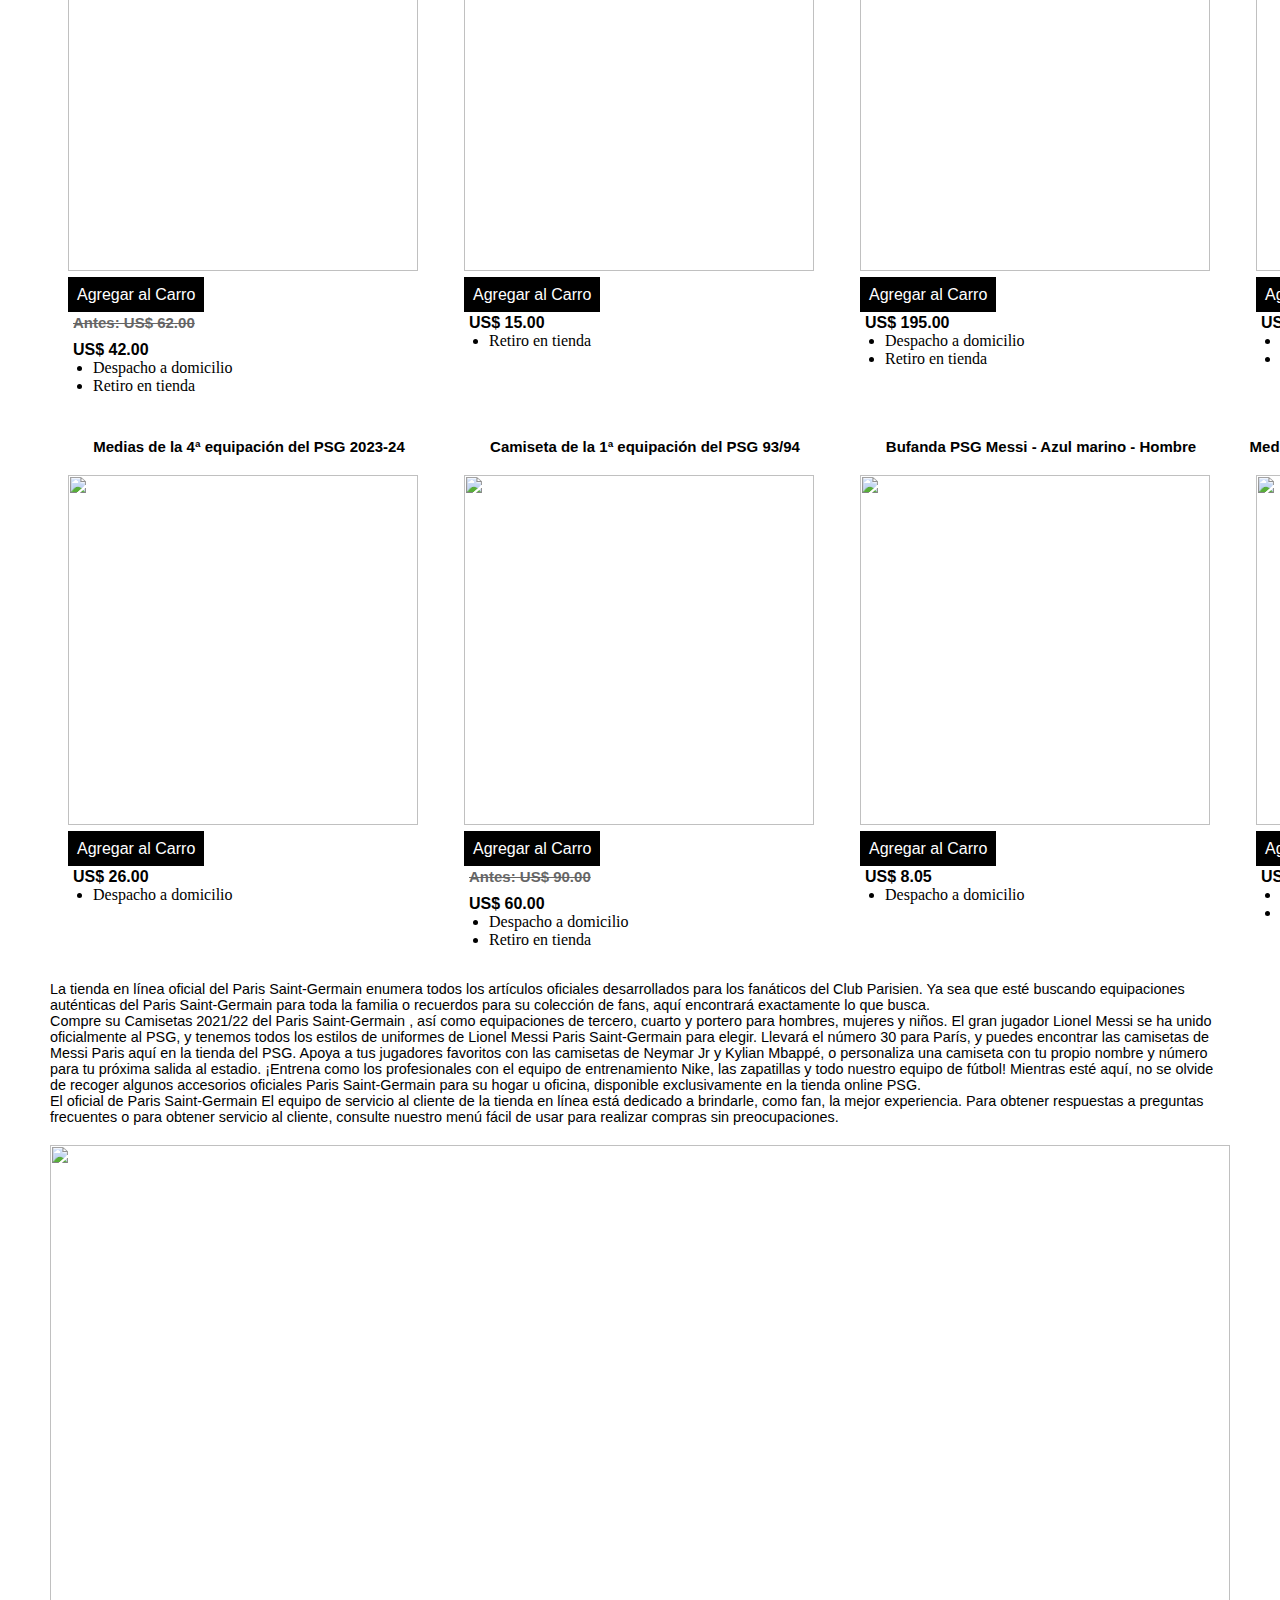
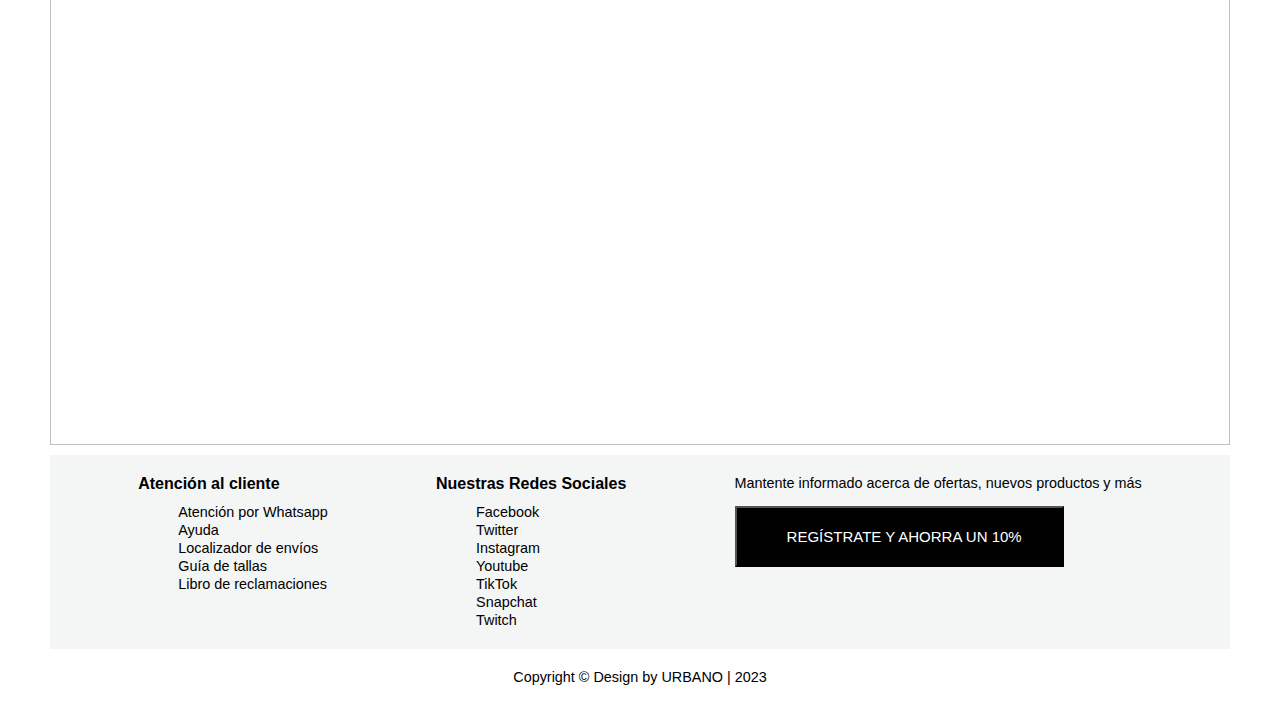
==== commit 3f85a6ee: "update" ====
--- a/index.html
+++ b/index.html
@@ -10,6 +10,12 @@
 </head>
 
 <body>
+
+    <!-- CONTACTANOS EN WHATSAPP -->
+    <a id="contactoWSP" href="https://api.whatsapp.com/send?phone=51952401130" target="_blank">
+        <img src="/images/whatsapp.png">
+    </a>
+
     <!-- CABEZERA DE PAGINA -->
     <div id="cabecera">
         <div id="cabecera-option">
--- a/style/indexStyle.css
+++ b/style/indexStyle.css
@@ -1,5 +1,22 @@
 * {
     margin: 0;
+}
+
+#contactoWSP{
+    position: fixed;
+    bottom: 0;
+    right: 0;
+    width: 80px;
+}
+
+#contactoWSP img{
+    opacity: 0.7;
+    width: 80px;
+}
+
+#contactoWSP img:hover{
+    opacity: 1;
+    width: 90px;
 }
 
 /*ESTILO DE MENU DE NAVEGACION*/
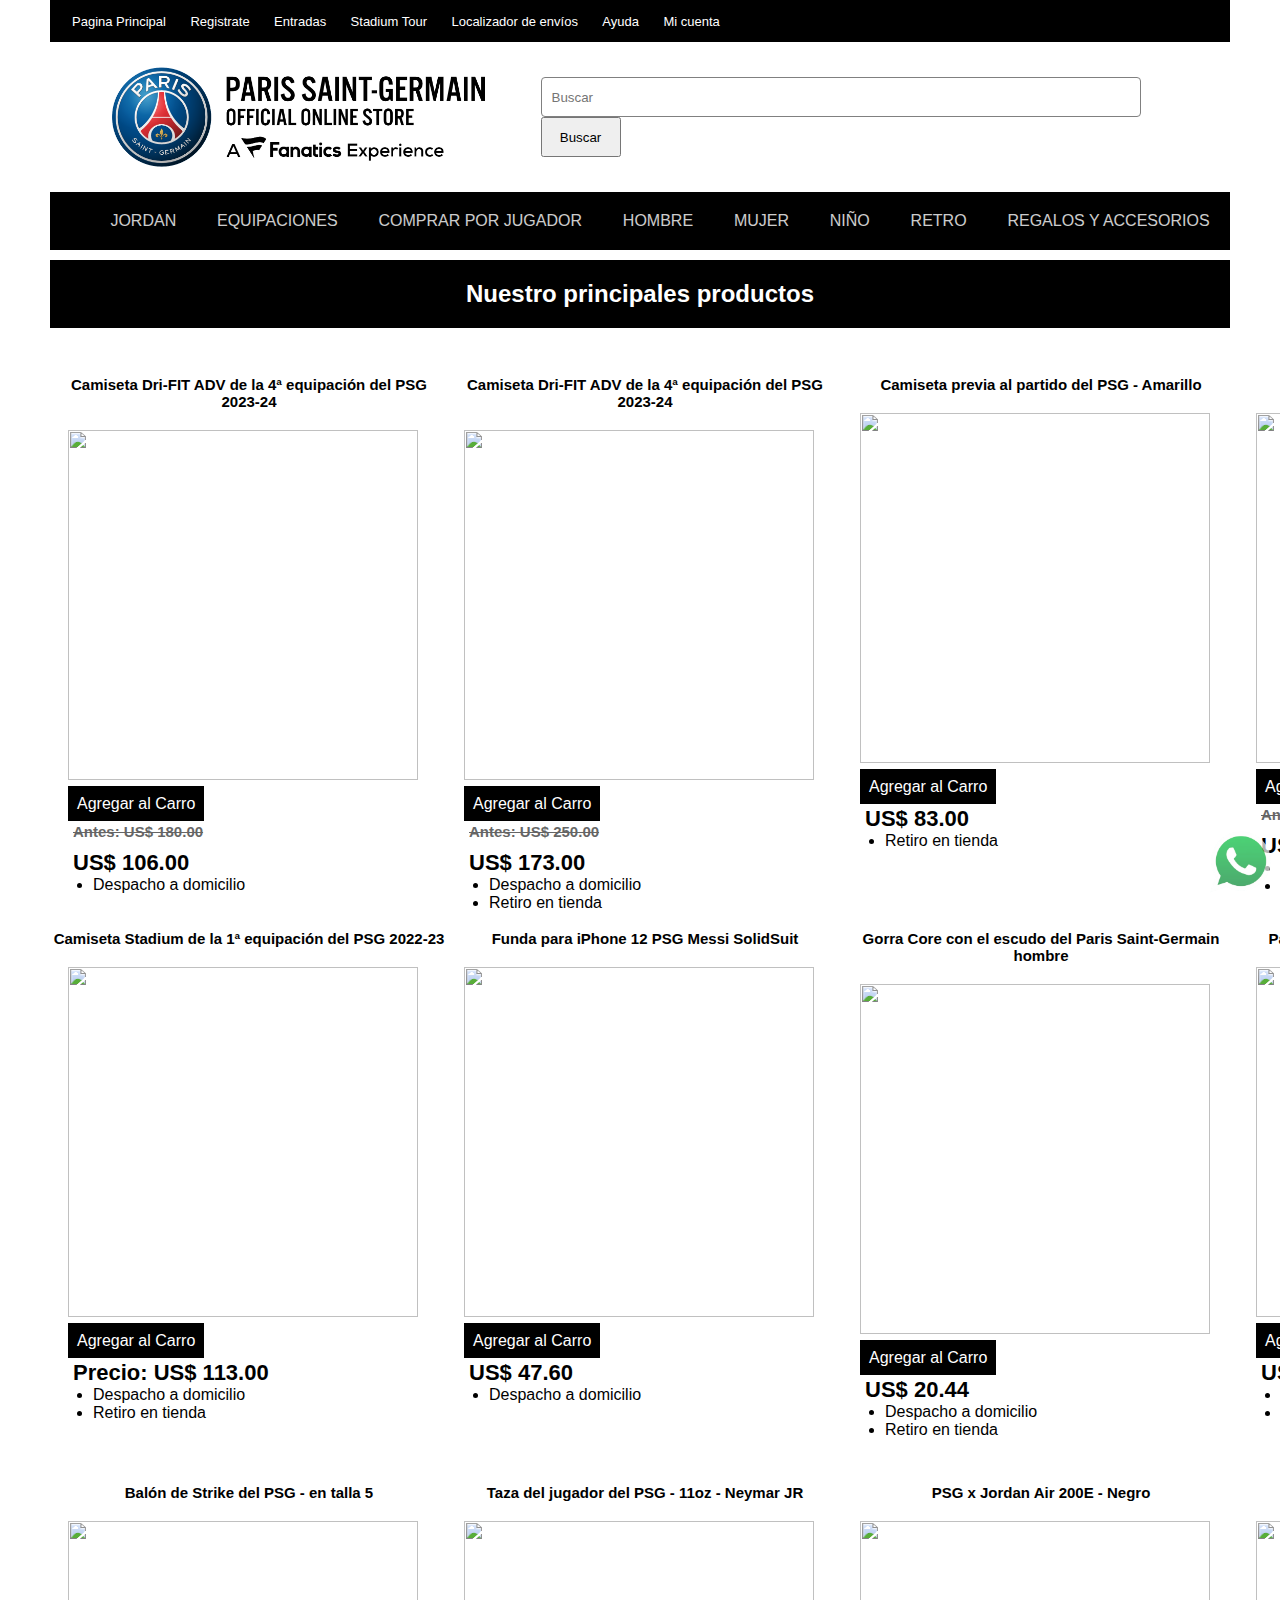
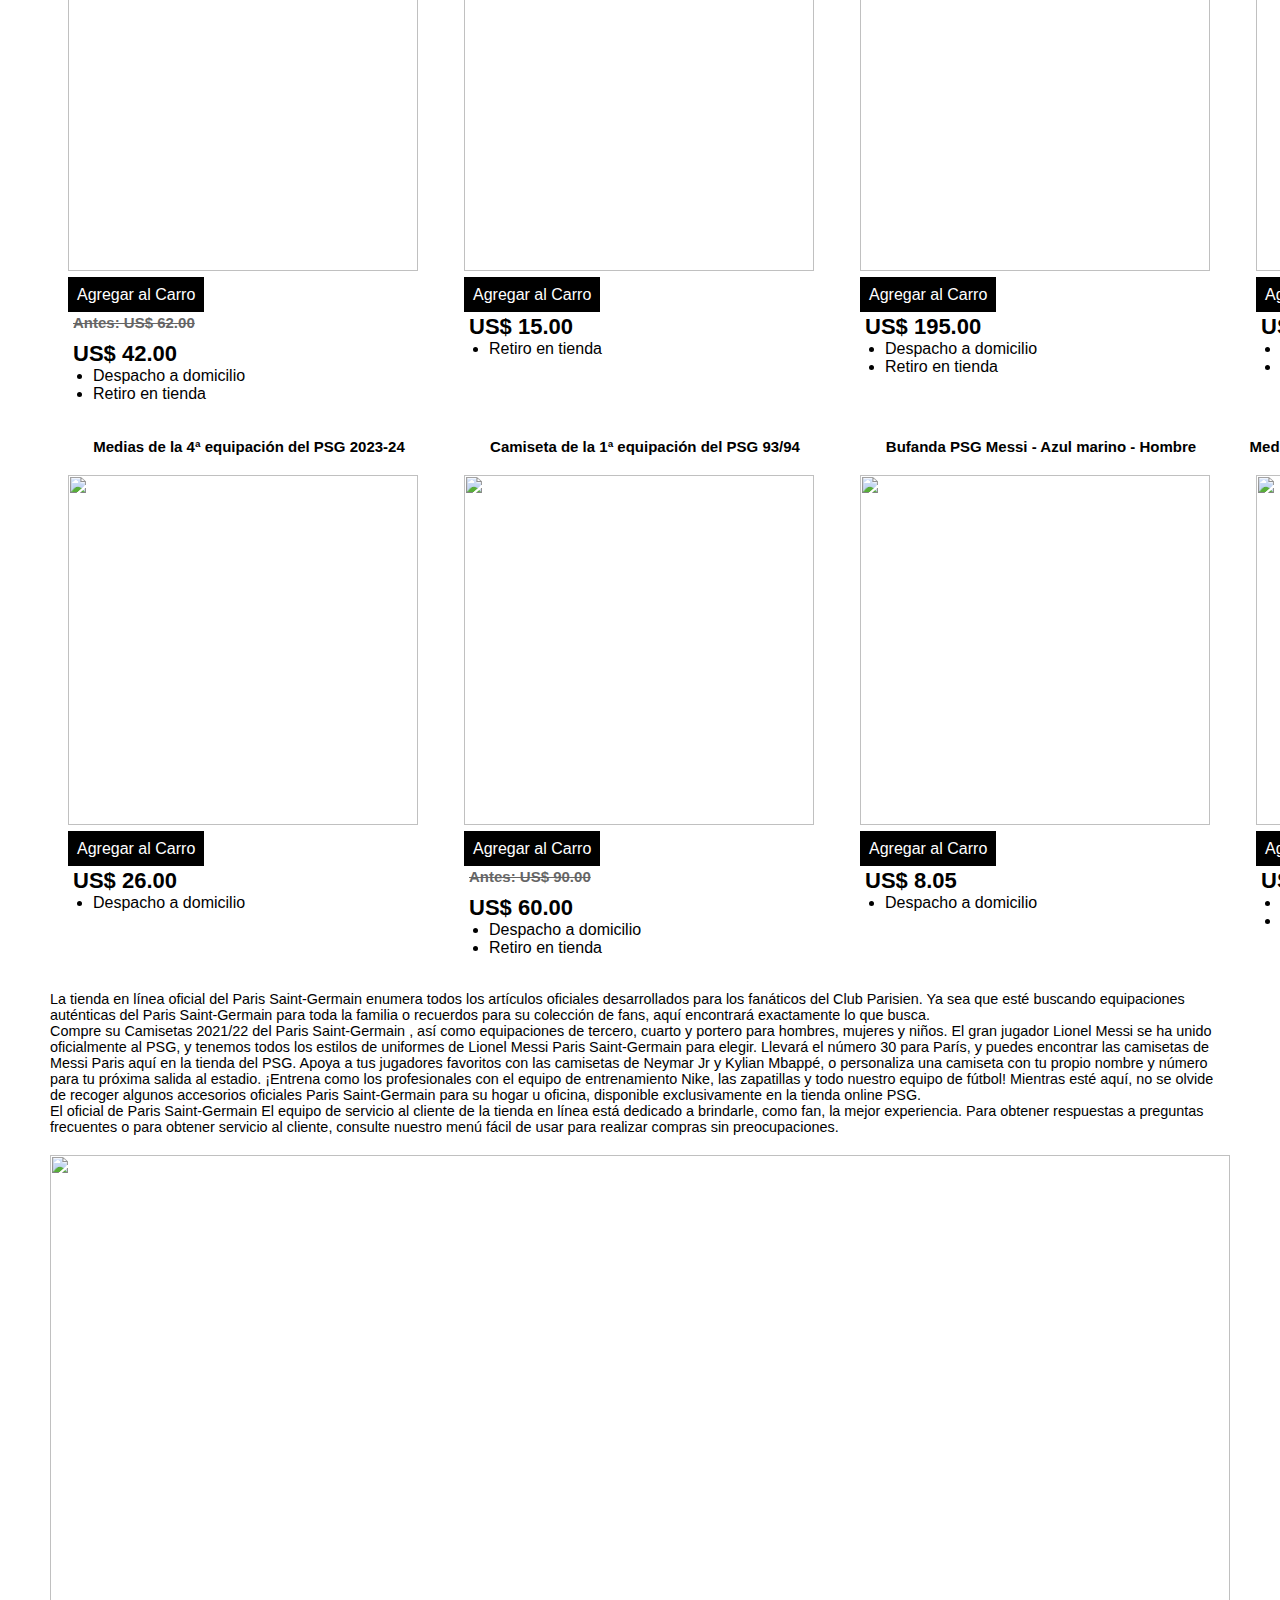
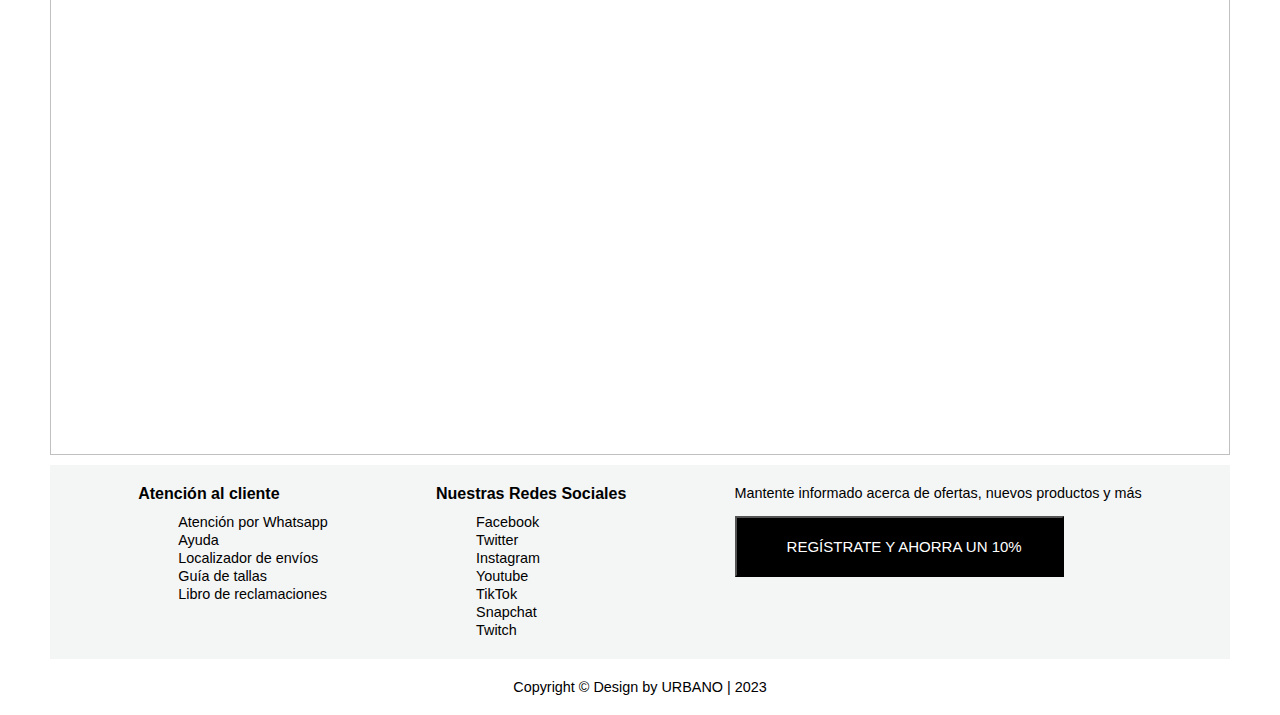
==== commit b5b15a40: "update" ====
--- a/index.html
+++ b/index.html
@@ -3,17 +3,17 @@
     <meta charset="UTF-8">
     <title>PSG STORE</title>
     <!-- ICONO PAGINA WEB -->
-    <link rel="shortcut icon" href="/images/iconoPsg.ico">
+    <link rel="shortcut icon" href="images/iconoPsg.ico">
     <!-- REFERENCIA ESTILOS -->
-    <link rel="stylesheet" href="/style/registroStyle.css">
-    <link rel="stylesheet" href="/style/indexStyle.css">
+    <link rel="stylesheet" href="style/registroStyle.css">
+    <link rel="stylesheet" href="style/indexStyle.css">
 </head>
 
 <body>
 
     <!-- CONTACTANOS EN WHATSAPP -->
     <a id="contactoWSP" href="https://api.whatsapp.com/send?phone=51952401130" target="_blank">
-        <img src="/images/whatsapp.png">
+        <img src="images/whatsapp.png">
     </a>
 
     <!-- CABEZERA DE PAGINA -->
@@ -32,7 +32,9 @@
         <!-- BUSCADOR Y LOGO DE PAGINA -->
         <div id="buscador">
             <div>
-                <img src="/images/logoPsg.png" alt="">
+                <a href="index.html">
+                    <img src="images/logoPsg.png" alt="">    
+                </a>
             </div>
             <div>
                 <form id="formBuscador">
--- a/style/registroStyle.css
+++ b/style/registroStyle.css
@@ -10,12 +10,11 @@
 }
 
 #contentRegistro div h1 {
-    background-color: rgb(0, 0, 0);
-    color: rgb(255, 255, 255);
+    background-color: #000000;
+    color: #FFFFFF;
     padding-top: 20px;
     padding-bottom: 20px;
     text-align: center;
-    font-family: Arial, Helvetica, sans-serif;
 }
 
 #formularioRegistro {
@@ -38,31 +37,34 @@
     margin-top: 10px;
     padding: 10px;
     font-size: 19px;
-    font-family: Arial, Helvetica, sans-serif;
 }
 
 #registroForm input {
     height: 40px;
     border: 0;
     outline: none;
-    border-bottom: 3px gray solid;
+    border-bottom: 3px #808080 solid;
     font-size: 19px;
-    font-family: Arial, Helvetica, sans-serif;
-    color: gray;
+    color: #414040;
+    padding-top: 10px;
+    padding-bottom: 10px;
 }
 
-#registroForm input:placeholder-shown {
+#registroForm input::placeholder {
     font-size: 19px;
-    font-family: Arial, Helvetica, sans-serif;
+}
+
+#registroForm input:hover{
+    background:#e8e7e7;
 }
 
 #registroForm button{
-    margin-top: 10px;
+    margin-top: 50px;
     height: 50px;
     width: 100px;
     font-size: 19px;
     background-color: black;
-    color: white;
+    color: #FFFFFF;
     cursor: pointer;
 }
 
@@ -72,12 +74,11 @@
 
 #contentRegistro a{
     font-size: 19px;
-    font-family: Arial, Helvetica, sans-serif;
-    color: gray;
+    color: #808080;
     text-decoration: none;
 }
 
 #contentRegistro a:hover{
-    color: #000;
+    color: #000000;
     text-decoration: underline;
 }--- a/style/indexStyle.css
+++ b/style/indexStyle.css
@@ -1,5 +1,6 @@
 * {
     margin: 0;
+    font-family: "Open Sans",sans-serif;
 }
 
 #contactoWSP{
@@ -22,7 +23,7 @@
 /*ESTILO DE MENU DE NAVEGACION*/
 
 #cabecera-option ul {
-    background-color: rgb(0, 0, 0);
+    background-color: #000000;
     padding: 12px;
     margin-left: 50px;
     margin-right: 50px;
@@ -33,8 +34,7 @@
     padding-left: 10px;
     padding-right: 10px;
     font-size: 13px;
-    font-family: Arial, Helvetica, sans-serif;
-    color: rgb(255, 255, 255);
+    color: #FFFFFF;
 }
 
 #cabecera-option ul li:hover {
@@ -64,7 +64,7 @@
     height: 40px;
     border-radius: 4px;
     margin-right: 10px;
-    border: 1px gray solid;
+    border: 1px #808080 solid;
     padding-left: 10px;
 }
 
@@ -90,8 +90,7 @@
 #menuPrincipal ul a{
     padding: 20px;
     text-decoration: none;
-    font-family: Arial, Helvetica, sans-serif;
-    color: white;
+    color: #FFFFFF;
     opacity: 0.8;
 }
 
@@ -112,12 +111,11 @@
 }
 
 #contenedorProducto h2{
-    background-color: rgb(0, 0, 0);
-    color: rgb(255, 255, 255);
+    background-color: #000000;
+    color: #FFFFFF;
     padding-top: 20px;
     padding-bottom: 20px;
     text-align: center;
-    font-family: Arial, Helvetica, sans-serif;
     margin-bottom: 15px;
 }
 
@@ -132,7 +130,6 @@
     margin-top: 30px;
     font-size: 15px;
     text-align: center;
-    font-family: Arial, Helvetica, sans-serif;
 }
 
 .fotoProducto{
@@ -145,32 +142,30 @@
 .agregarCarro{
     margin-left: 15px;
     padding: 8px;
-    border: 1px black solid;
+    border: 1px #000000 solid;
     border-radius: 6    px;
 }
 
 .precioAntesProducto{
-    font-family: Arial, Helvetica, sans-serif;
     font-size: 15px;
-    color: black;
+    color: #000000;
     opacity: 0.6;
     margin-left: 20px;
     margin-top: 10px;
 }
 
 .precioProducto{
-    font-family: Arial, Helvetica, sans-serif;
     margin-top: 10px;
     margin-left: 20px;
+    font-size: 22px;
 }
 
 .producto a{
     margin-top: 10px;
     list-style-type: none;
     text-decoration: none;
-    background-color: black;
-    color: white;
-    font-family: "Helvetica Neue",Helvetica,Arial,sans-serif;
+    background-color: #000000;
+    color: #FFFFFF;
 }
 
 .producto a:hover{
@@ -182,8 +177,7 @@
 #acercaTienda{
     margin-left: 50px;
     margin-right: 50px;
-    margin-top: 20px;
-    font-family: Arial, Helvetica, sans-serif;
+    margin-top: 30px;
 }
 
 #acercaTienda img{
@@ -200,7 +194,6 @@
     justify-content: space-evenly;
     margin-left: 50px;
     margin-right: 50px;
-    font-family: "Open Sans",sans-serif;
 }
 
 #footer div{
@@ -229,15 +222,15 @@
 #footerRegistro button{
     margin-top: 15px;
     padding: 20px;
-    background-color: black;
-    color: white;
+    background-color: #000000;
+    color: #FFFFFF;
     cursor: pointer;
     font-size: 15px;
 }
 
 #footerRegistro button a{
     text-decoration: none;
-    color: white;
+    color: #FFFFFF;
     padding: 20px 20px 20px 30px;
 }
 
@@ -246,8 +239,4 @@
     padding-bottom: 20px;
     display: flex;
     justify-content: center;
-}
-
-#derechos p{
-    font-family: "Open Sans",sans-serif;
 }